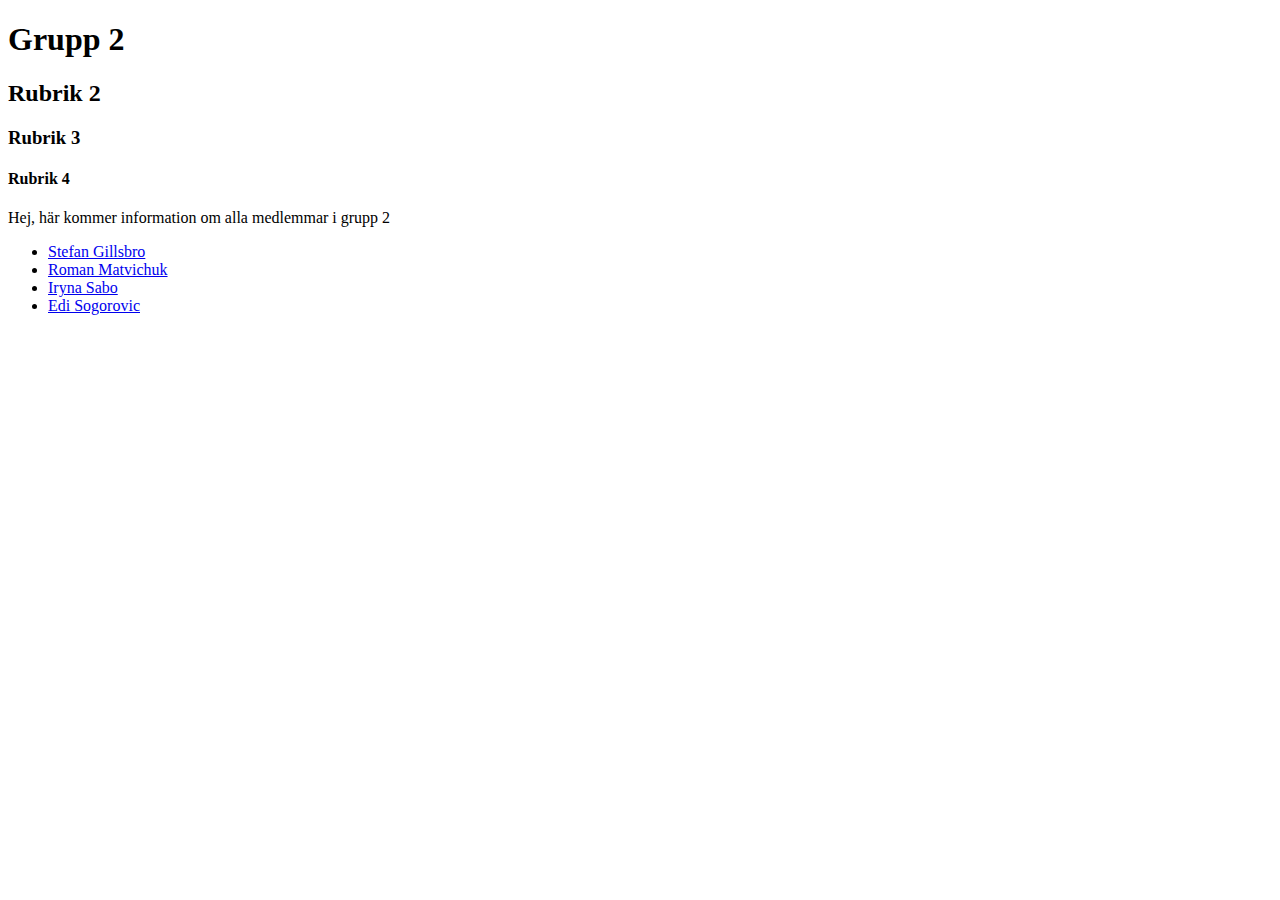
==== index.html @ a0570b07 "Skapa index.html och stefan_gillsbro.html" ====
<!DOCTYPE html>
<html lang="en">
<head>
    <meta charset="UTF-8">
    <meta name="viewport" content="width=device-width, initial-scale=1.0">
    <meta http-equiv="X-UA-Compatible" content="ie=edge">
    <title>Kontaktbok Grupp 2</title>
</head>
<body>
    <h1>Grupp 2</h1>
    <h2>Rubrik 2</h2>
    <h3>Rubrik 3</h3>
    <h4>Rubrik 4</h4>
    <p>Hej, här kommer information om alla medlemmar i grupp 2</p>
    <ul>
        <li><a href="stefan_gillsbro.html" target="_black">Stefan Gillsbro</a></li>
        <li><a href="Roman_Matvichuk.html" target="_black">Roman Matvichuk</a></li>
        <li><a href="Iryna_Sabo.html" target="_black">Iryna Sabo</a></li>
        <li><a href="Edi_Sogorovic.html" target="_black">Edi Sogorovic</a></li>
    </ul>
</body>
</html>
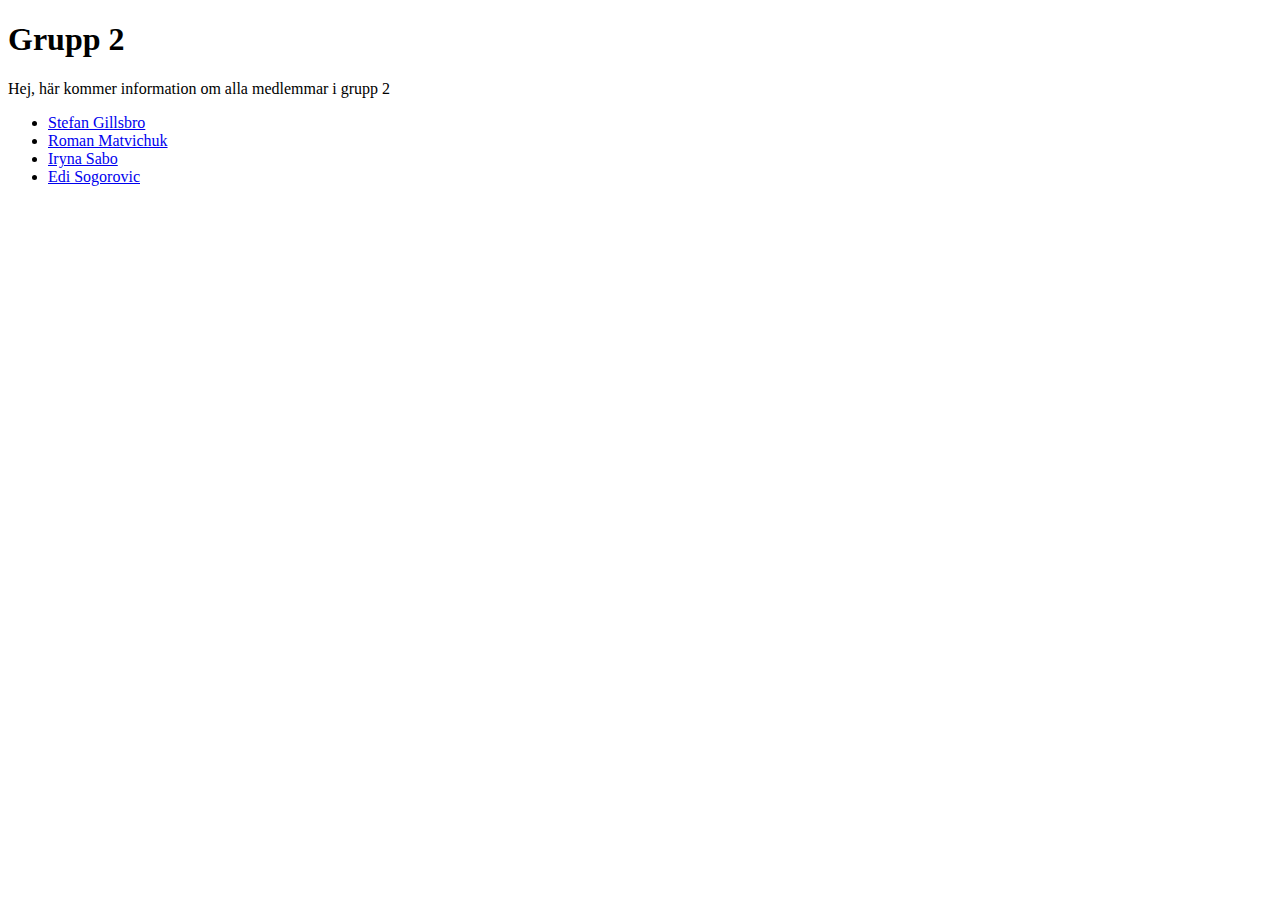
==== commit 2d290dc4: "Update index.html" ====
--- a/index.html
+++ b/index.html
@@ -8,9 +8,6 @@
 </head>
 <body>
     <h1>Grupp 2</h1>
-    <h2>Rubrik 2</h2>
-    <h3>Rubrik 3</h3>
-    <h4>Rubrik 4</h4>
     <p>Hej, här kommer information om alla medlemmar i grupp 2</p>
     <ul>
         <li><a href="stefan_gillsbro.html" target="_black">Stefan Gillsbro</a></li>
@@ -19,4 +16,4 @@
         <li><a href="Edi_Sogorovic.html" target="_black">Edi Sogorovic</a></li>
     </ul>
 </body>
-</html>+</html>
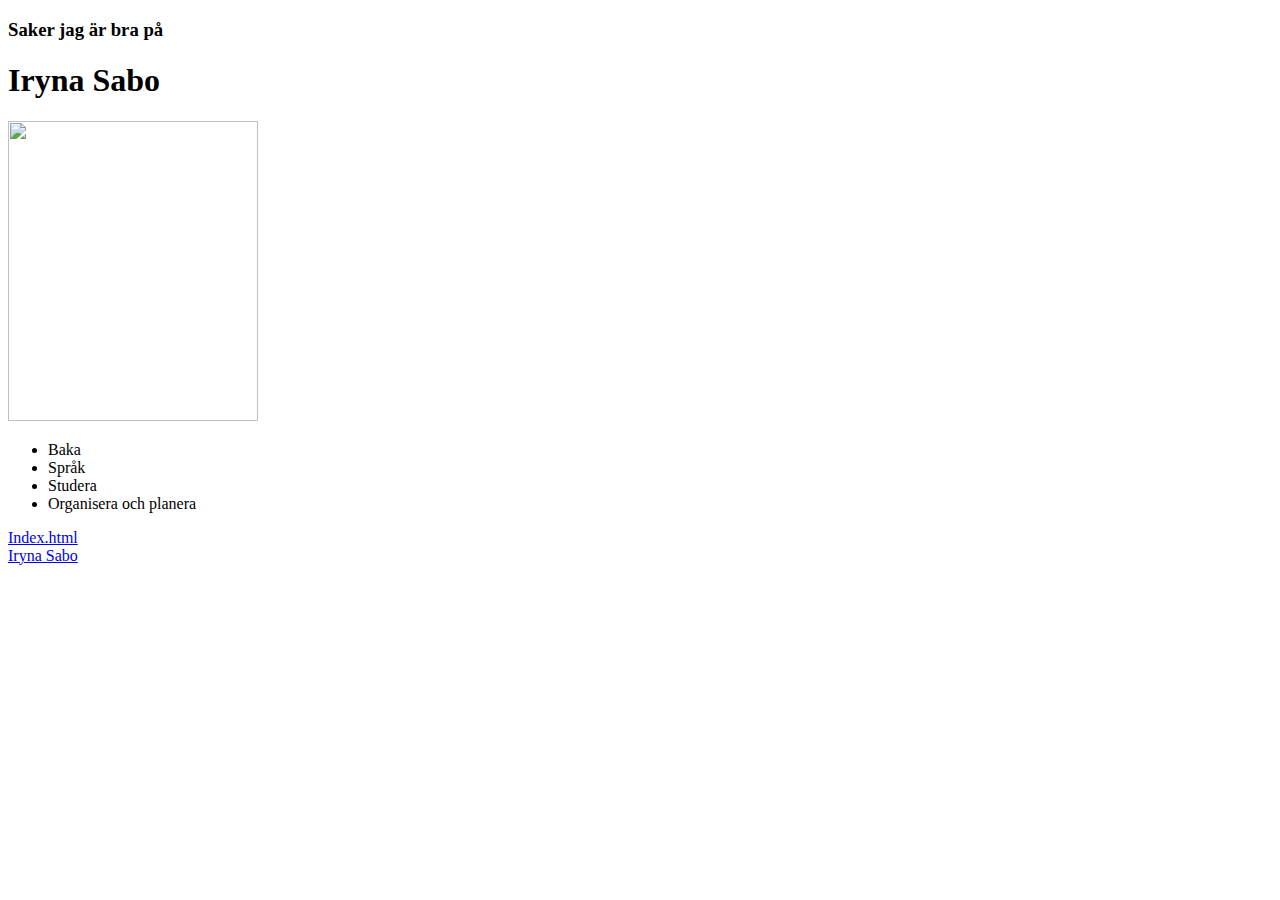
==== commit 2692a5c1: "Irynas_index.html" ====
--- a/index.html
+++ b/index.html
@@ -1,19 +1,25 @@
 <!DOCTYPE html>
-<html lang="en">
-<head>
-    <meta charset="UTF-8">
-    <meta name="viewport" content="width=device-width, initial-scale=1.0">
-    <meta http-equiv="X-UA-Compatible" content="ie=edge">
-    <title>Kontaktbok Grupp 2</title>
-</head>
-<body>
-    <h1>Grupp 2</h1>
-    <p>Hej, här kommer information om alla medlemmar i grupp 2</p>
-    <ul>
-        <li><a href="stefan_gillsbro.html" target="_black">Stefan Gillsbro</a></li>
-        <li><a href="Roman_Matvichuk.html" target="_black">Roman Matvichuk</a></li>
-        <li><a href="Iryna_Sabo.html" target="_black">Iryna Sabo</a></li>
-        <li><a href="Edi_Sogorovic.html" target="_black">Edi Sogorovic</a></li>
-    </ul>
-</body>
+<html>
+    <head>
+        <meta charset = "utf-8">
+        <title>
+            "iryna_sabo.html"
+        </title>
+    </head>
+    <body>
+        <h3>Saker jag är bra på</h3>
+        <h1>Iryna Sabo</h1>
+        <img src="IMG_1520.PNG" width="250" height="300">        
+        <ul>
+            <li>Baka</li>
+            <li>Språk</li>
+            <li>Studera</li>
+            <li>Organisera och planera</li>
+        </ul> 
+
+        <a href=https://github.com/Szigeti817/live_uppgift>Index.html</a> 
+        <br> 
+        <a href=index.html>Iryna Sabo</a>  
+    </body>
 </html>
+
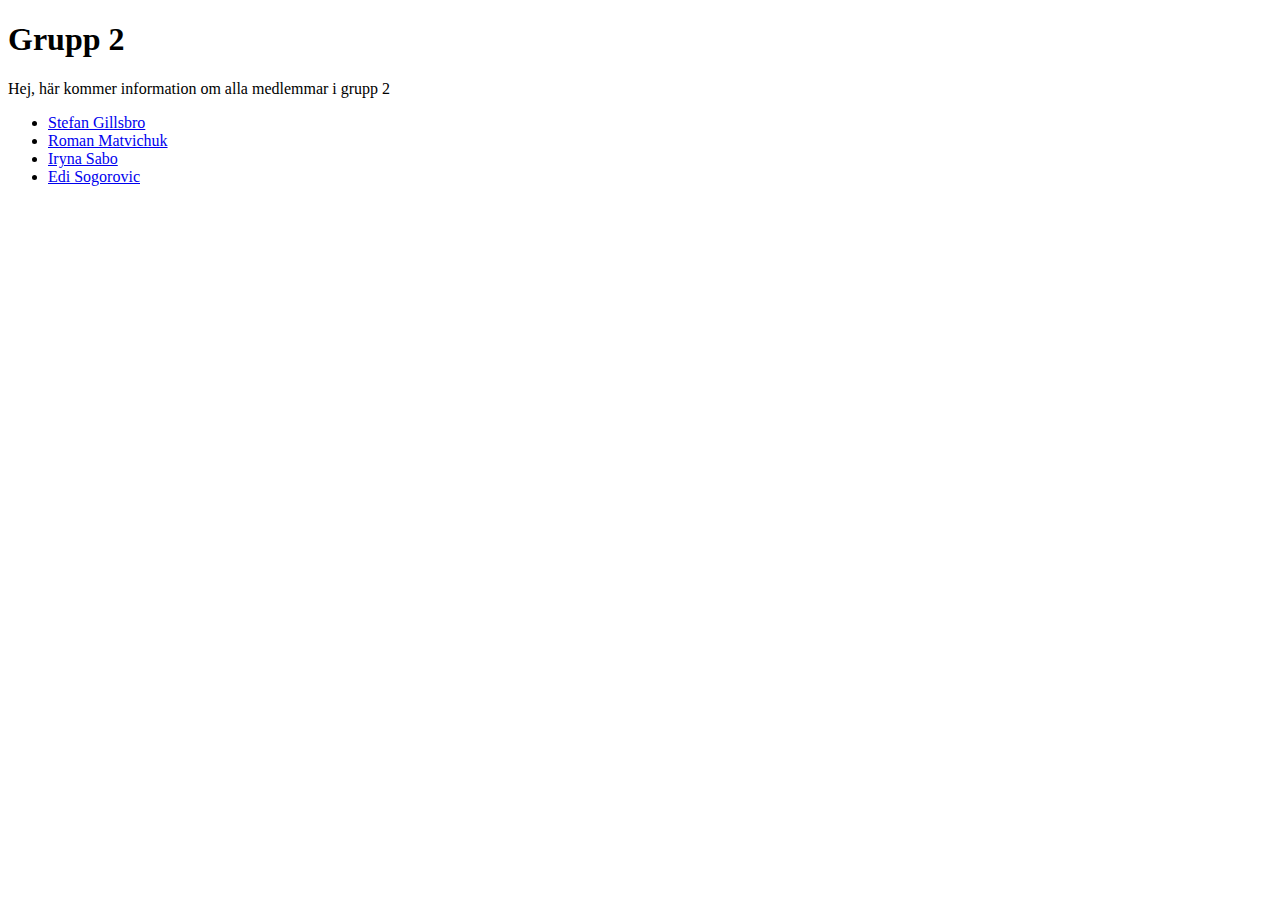
==== commit a0b8c767: "Skapa min stil" ====
--- a/index.html
+++ b/index.html
@@ -1,25 +1,22 @@
 <!DOCTYPE html>
-<html>
-    <head>
-        <meta charset = "utf-8">
-        <title>
-            "iryna_sabo.html"
-        </title>
-    </head>
-    <body>
-        <h3>Saker jag är bra på</h3>
-        <h1>Iryna Sabo</h1>
-        <img src="IMG_1520.PNG" width="250" height="300">        
+<html lang="en">
+<head>
+    <meta charset="UTF-8">
+    <meta name="viewport" content="width=device-width, initial-scale=1.0">
+    <meta http-equiv="X-UA-Compatible" content="ie=edge">
+    <link href="css/style.css" rel="stylesheet" type="text/css">
+    <title>Kontaktbok Grupp 2</title>
+</head>
+<body>
+    <div id="container" class="centered">
+        <h1>Grupp 2</h1>
+        <p>Hej, här kommer information om alla medlemmar i grupp 2</p>
         <ul>
-            <li>Baka</li>
-            <li>Språk</li>
-            <li>Studera</li>
-            <li>Organisera och planera</li>
-        </ul> 
-
-        <a href=https://github.com/Szigeti817/live_uppgift>Index.html</a> 
-        <br> 
-        <a href=index.html>Iryna Sabo</a>  
-    </body>
+            <li><a href="stefan_gillsbro.html" target="_black">Stefan Gillsbro</a></li>
+            <li><a href="Roman_Matvichuk.html" target="_black">Roman Matvichuk</a></li>
+            <li><a href="Iryna_Sabo.html" target="_black">Iryna Sabo</a></li>
+            <li><a href="Edi_Sogorovic.html" target="_black">Edi Sogorovic</a></li>
+        </ul>
+    </div>
+</body>
 </html>
-
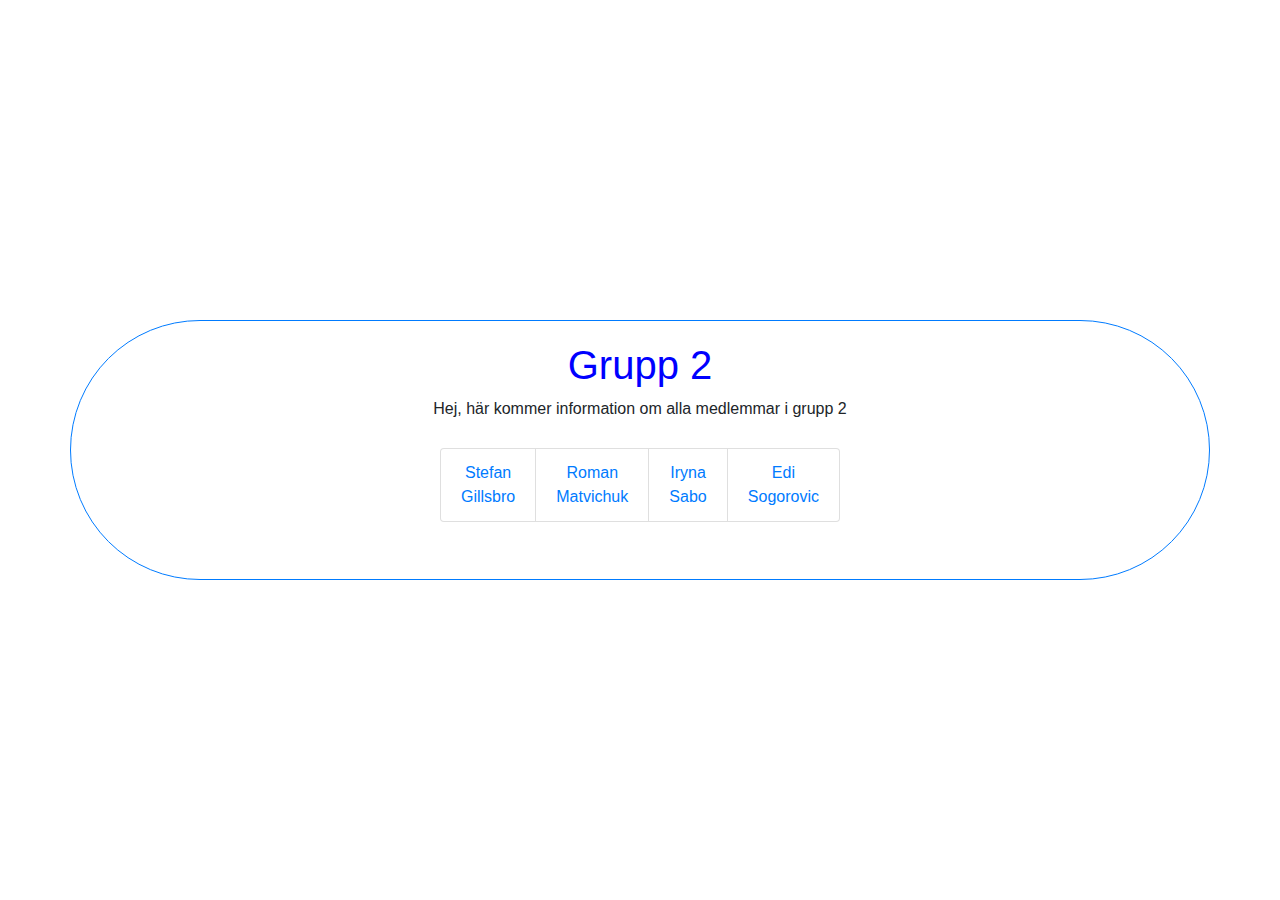
==== commit 1ac463c6: "ÃLänka iryna_sabo-html till stil och skapa stil till index.html" ====
--- a/index.html
+++ b/index.html
@@ -4,19 +4,26 @@
     <meta charset="UTF-8">
     <meta name="viewport" content="width=device-width, initial-scale=1.0">
     <meta http-equiv="X-UA-Compatible" content="ie=edge">
-    <link href="css/style.css" rel="stylesheet" type="text/css">
+    <link rel="stylesheet" href="https://stackpath.bootstrapcdn.com/bootstrap/4.3.1/css/bootstrap.min.css" integrity="sha384-ggOyR0iXCbMQv3Xipma34MD+dH/1fQ784/j6cY/iJTQUOhcWr7x9JvoRxT2MZw1T" crossorigin="anonymous">
     <title>Kontaktbok Grupp 2</title>
 </head>
 <body>
-    <div id="container" class="centered">
-        <h1>Grupp 2</h1>
-        <p>Hej, här kommer information om alla medlemmar i grupp 2</p>
-        <ul>
-            <li><a href="stefan_gillsbro.html" target="_black">Stefan Gillsbro</a></li>
-            <li><a href="Roman_Matvichuk.html" target="_black">Roman Matvichuk</a></li>
-            <li><a href="Iryna_Sabo.html" target="_black">Iryna Sabo</a></li>
-            <li><a href="Edi_Sogorovic.html" target="_black">Edi Sogorovic</a></li>
-        </ul>
+    <div class="container border border-primary rounded rounded-pill" style="position: absolute; left: 50%; top: 50%; transform: translate(-50%, -50%); padding: 20px;">
+        
+        <h1 class="text-center" style="color: blue">Grupp 2</h1>
+
+        <p class="text-center">Hej, här kommer information om alla medlemmar i grupp 2</p>
+
+        <div class="centered text-center" style="margin-top: 40px;">
+            <br/>
+            <ul class="list-group list-group-horizontal" style="width: 400px; position: relative; left: 50%; top: 50%; transform: translate(-50%, -50%);"> 
+                <li class="list-group-item"><a href="stefan_gillsbro.html" target="_self">Stefan Gillsbro</a></li>
+                <li class="list-group-item"><a href="Roman_Matvichuk.html" target="_self">Roman Matvichuk</a></li>
+                <li class="list-group-item"><a href="Iryna_Sabo.html" target="_self">Iryna Sabo</a></li>
+                <li class="list-group-item"><a href="Edi_Sogorovic.html" target="_self">Edi Sogorovic</a></li>
+            </ul>
+        </div>
+
     </div>
 </body>
 </html>
